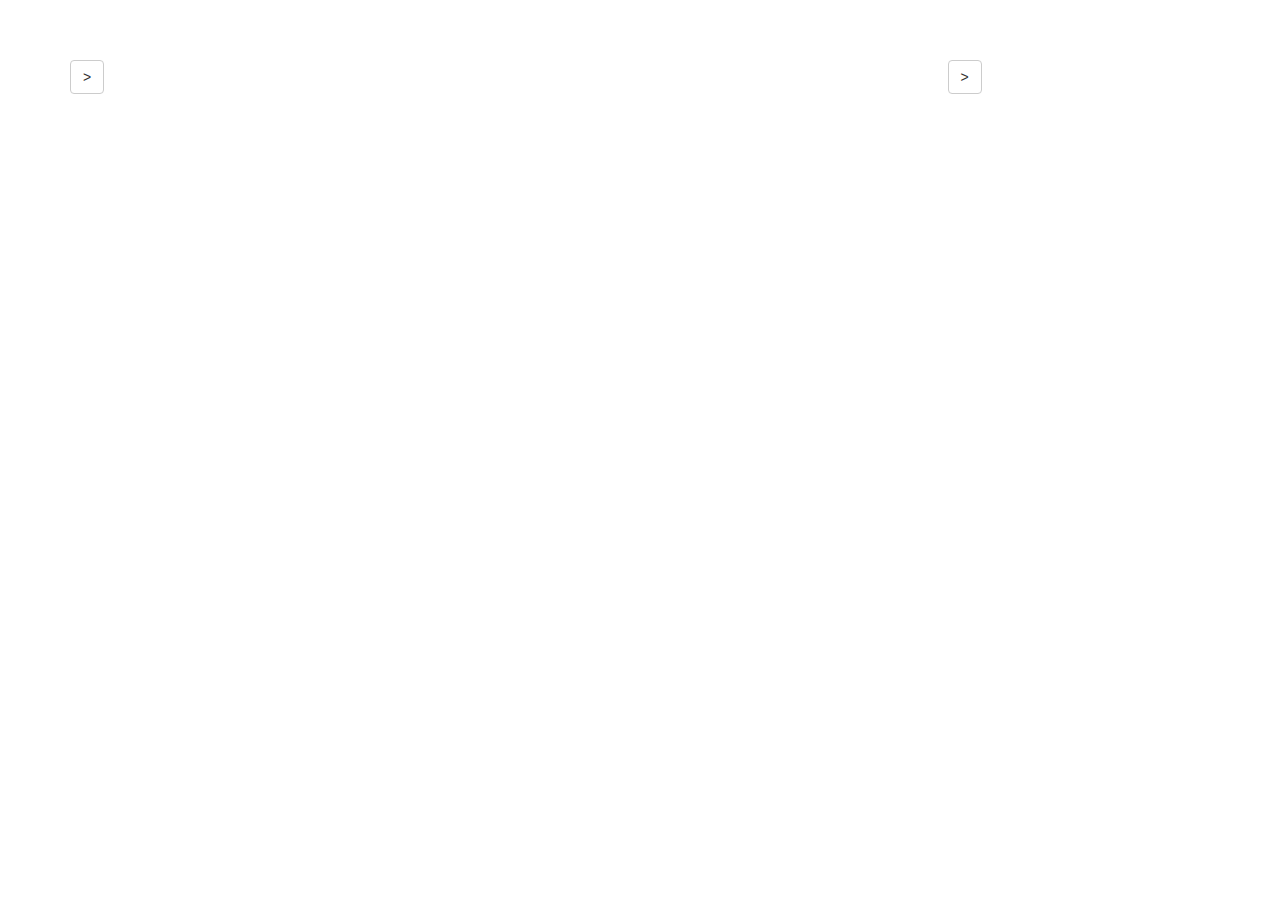
==== index.html @ 82f2af99 "further upgraded carousel code" ====
<!DOCTYPE html>
<html>
  <head>
    <meta charset="utf-8">
    <title>FEAR</title>

    <!-- Latest compiled and minified CSS -->
    <link rel="stylesheet" href="https://maxcdn.bootstrapcdn.com/bootstrap/3.3.7/css/bootstrap.min.css" integrity="sha384-BVYiiSIFeK1dGmJRAkycuHAHRg32OmUcww7on3RYdg4Va+PmSTsz/K68vbdEjh4u" crossorigin="anonymous">

    <!-- Cyborg theme -->
    <link href="https://maxcdn.bootstrapcdn.com/bootswatch/3.3.7/cyborg/bootstrap.min.css" rel="stylesheet" integrity="sha384-D9XILkoivXN+bcvB2kSOowkIvIcBbNdoDQvfBNsxYAIieZbx8/SI4NeUvrRGCpDi" crossorigin="anonymous">
    <!-- Latest compiled and minified JavaScript -->
    <script src="https://maxcdn.bootstrapcdn.com/bootstrap/3.3.7/js/bootstrap.min.js" integrity="sha384-Tc5IQib027qvyjSMfHjOMaLkfuWVxZxUPnCJA7l2mCWNIpG9mGCD8wGNIcPD7Txa" crossorigin="anonymous"></script>

    <script defer src="https://cdnjs.cloudflare.com/ajax/libs/jquery/3.1.0/jquery.min.js"></script>
    <script defer src="./app/main.js"></script>

  </head>
  <body>
    <main class="container">
      <div class="row"> <br> </div>
      <div class="row"> <br> </div>
      <div class="row"> <br> </div>
      <div class="row">
        <div class="col-md-3">
          <button id='leftbutton' class="btn btn-default" type="button"> > <br></button>
        </div>
        <div id="image-container" class="col-md-6 padding -0">
          <!-- <img src="assets/carousel2.jpg" class="img-responsive" alt="Responsive image"> -->
        </div>
        <div class="col-md-3">
          <button id='rightbutton' class="btn btn-default" type="button"> > <br></button>
        </div>
      </div>
    </main>
  </body>
</html>
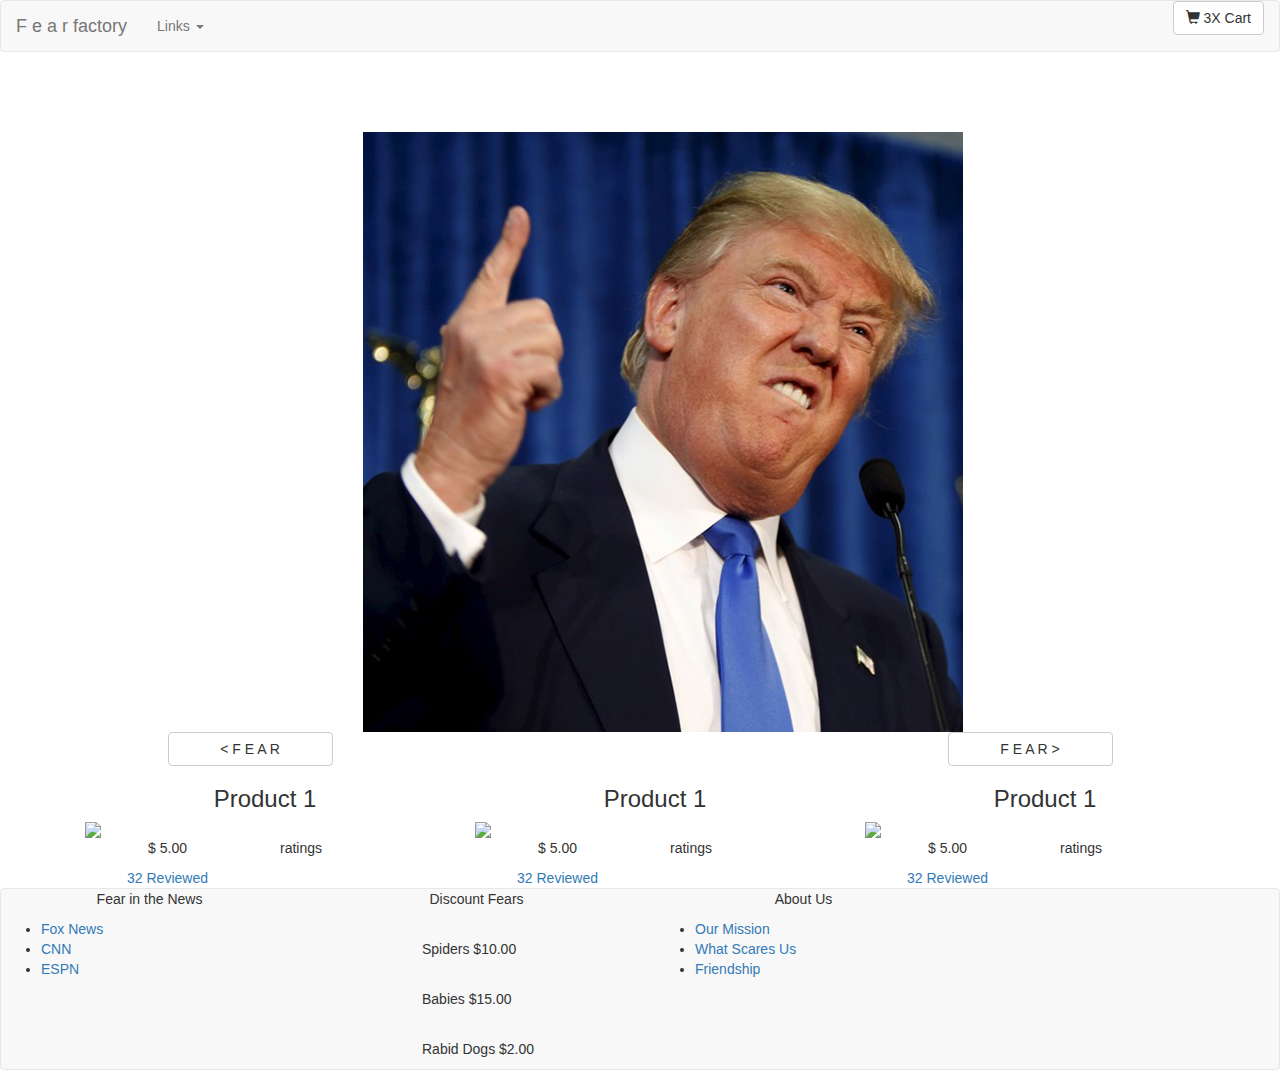
==== commit 6e4dc581: "Merge branch 'master' into master" ====
--- a/index.html
+++ b/index.html
@@ -1,37 +1,180 @@
 <!DOCTYPE html>
 <html>
-  <head>
-    <meta charset="utf-8">
-    <title>FEAR</title>
+<head>
+  <meta charset="utf-8">
+  <title>FEAR</title>
+  <!-- Latest compiled and minified CSS -->
+  <link rel="stylesheet" href="https://maxcdn.bootstrapcdn.com/bootstrap/3.3.7/css/bootstrap.min.css" integrity="sha384-BVYiiSIFeK1dGmJRAkycuHAHRg32OmUcww7on3RYdg4Va+PmSTsz/K68vbdEjh4u" crossorigin="anonymous">
 
-    <!-- Latest compiled and minified CSS -->
-    <link rel="stylesheet" href="https://maxcdn.bootstrapcdn.com/bootstrap/3.3.7/css/bootstrap.min.css" integrity="sha384-BVYiiSIFeK1dGmJRAkycuHAHRg32OmUcww7on3RYdg4Va+PmSTsz/K68vbdEjh4u" crossorigin="anonymous">
+  <!-- Cyborg theme -->
+  <link href="https://maxcdn.bootstrapcdn.com/bootswatch/3.3.7/cyborg/bootstrap.min.css" rel="stylesheet" integrity="sha384-D9XILkoivXN+bcvB2kSOowkIvIcBbNdoDQvfBNsxYAIieZbx8/SI4NeUvrRGCpDi" crossorigin="anonymous">
 
-    <!-- Cyborg theme -->
-    <link href="https://maxcdn.bootstrapcdn.com/bootswatch/3.3.7/cyborg/bootstrap.min.css" rel="stylesheet" integrity="sha384-D9XILkoivXN+bcvB2kSOowkIvIcBbNdoDQvfBNsxYAIieZbx8/SI4NeUvrRGCpDi" crossorigin="anonymous">
-    <!-- Latest compiled and minified JavaScript -->
-    <script src="https://maxcdn.bootstrapcdn.com/bootstrap/3.3.7/js/bootstrap.min.js" integrity="sha384-Tc5IQib027qvyjSMfHjOMaLkfuWVxZxUPnCJA7l2mCWNIpG9mGCD8wGNIcPD7Txa" crossorigin="anonymous"></script>
+  <script src="https://cdnjs.cloudflare.com/ajax/libs/jquery/3.1.0/jquery.min.js"></script>
+  <!-- Latest compiled and minified JavaScript -->
+  <script src="https://maxcdn.bootstrapcdn.com/bootstrap/3.3.7/js/bootstrap.min.js" integrity="sha384-Tc5IQib027qvyjSMfHjOMaLkfuWVxZxUPnCJA7l2mCWNIpG9mGCD8wGNIcPD7Txa" crossorigin="anonymous"></script>
 
-    <script defer src="https://cdnjs.cloudflare.com/ajax/libs/jquery/3.1.0/jquery.min.js"></script>
-    <script defer src="./app/main.js"></script>
 
-  </head>
-  <body>
-    <main class="container">
-      <div class="row"> <br> </div>
-      <div class="row"> <br> </div>
-      <div class="row"> <br> </div>
+  <script defer src="./app/main.js"></script>
+
+</head>
+<body>
+
+  <header>
+    <nav class="navbar navbar-default">
+      <div class="container-fluid">
+        <!-- Brand and toggle get grouped for better mobile display -->
+        <div class="navbar-header">
+          <button type="button" class="navbar-toggle collapsed" data-toggle="collapse" data-target="#bs-example-navbar-collapse-1" aria-expanded="false">
+            <span class="sr-only"></span>
+            <span class="icon-bar"></span>
+            <span class="icon-bar"></span>
+            <span class="icon-bar"></span>
+          </button>
+          <a class="navbar-brand" href="#">F e a r     factory</a>
+        </div>
+        <!-- Collect the nav links, forms, and other content for toggling -->
+
+        <div class="collapse navbar-collapse" id="bs-example-navbar-collapse-1">
+          <ul class="nav navbar-nav">
+            <li class="dropdown">
+              <a href="#" class="dropdown-toggle" data-toggle="dropdown" role="button" aria-haspopup="true" aria-expanded="false">Links <span class="caret"></span></a>
+              <ul class="dropdown-menu">
+                <li><a href="#">Home</a></li>
+                <li><a href="#">Shop</a></li>
+                <li><a href="#">Cart</a></li>
+              </ul>
+            </li>
+          </ul>
+          <button type="button" class="btn btn-default btn-md navbar-right">
+            <span class="glyphicon glyphicon-shopping-cart" aria-hidden="true"></span> 3X Cart
+          </button>
+        </div><!-- /.navbar-collapse -->
+      </div><!-- /.container-fluid -->
+    </nav>
+
+  </header>
+  <main class="container">
+
+    <div class="row"> <br> </div>
+    <div class="row"> <br> </div>
+    <div class="row"> <br> </div>
+    <div class="row">
+      <div class="col-md-3"></div>
+      <div id='image-container' class="col-md-6">
+        <img src="./assets/carousel1.jpg">
+      </div>
+      <div class="col-md-3"></div>
+    </div>
+
+    <div class="row">
+      <div class="col-md-2 col-md-offset-1">
+        <button id='leftButton' class="btn btn-default btn-block" type="button"> <  F E A R</button>
+      </div>
+      <div class="col-md-2 col-md-offset-6">
+        <button id='rightButton' class="btn btn-default btn-block" type="button">F E A R  ></button>
+      </div>
+    </div>
+    <div class="container">
+      <div class="row">
+        <div class="col-md-4">
+          <h3 class="text-center">Product 1</h3>
+          <img class="img-responsive center-block" src="http://placehold.it/300x300">
+          <div class="row">
+            <div class="col-md-6">
+              <p class="text-center">$ 5.00</p>
+            </div>
+            <div class="col-md-6">
+              <p>ratings</p>
+            </div>
+          </div>
+          <div class="row">
+            <div class="col-md-6 text-center">
+              <a href="#">32 Reviewed</a>
+            </div>
+          </div>
+        </div>
+        <div class="col-md-4">
+          <h3 class="text-center">Product 1</h3>
+          <img class="img-responsive center-block" src="http://placehold.it/300x300">
+          <div class="row">
+            <div class="col-md-6">
+              <p class="text-center">$ 5.00</p>
+            </div>
+            <div class="col-md-6">
+              <p>ratings</p>
+            </div>
+          </div>
+          <div class="row">
+            <div class="col-md-6 text-center">
+              <a href="#">32 Reviewed</a>
+            </div>
+          </div>
+        </div>
+        <div class="col-md-4">
+          <h3 class="text-center">Product 1</h3>
+          <img class="img-responsive center-block" src="http://placehold.it/300x300">
+          <div class="row">
+            <div class="col-md-6">
+              <p class="text-center">$ 5.00</p>
+            </div>
+            <div class="col-md-6">
+              <p>ratings</p>
+            </div>
+          </div>
+          <div class="row">
+            <div class="col-md-6 text-center">
+              <a href="#">32 Reviewed</a>
+            </div>
+          </div>
+        </div>
+        </div>
+    </div>
+
+  </main>
+
+  <footer>
+    <nav class="navbar navbar-default">
       <div class="row">
         <div class="col-md-3">
-          <button id='leftbutton' class="btn btn-default" type="button"> > <br></button>
-        </div>
-        <div id="image-container" class="col-md-6 padding -0">
-          <!-- <img src="assets/carousel2.jpg" class="img-responsive" alt="Responsive image"> -->
+          <p class="text-center">Fear in the News</p>
+          <ul>
+            <li><a href="#">Fox News</a></li>
+            <li><a href="#">CNN</a></li>
+            <li><a href="#">ESPN</a></li>
+          </ul>
         </div>
         <div class="col-md-3">
-          <button id='rightbutton' class="btn btn-default" type="button"> > <br></button>
+          <p class="text-center">Discount Fears</p>
+          <div class="row">
+            <div class= "col-md-offset-4">
+              <img src="assets/skullbones.gif" alt="">
+              <p>Spiders $10.00</p>
+            </div>
+          </div>
+          <div class="row">
+            <div class="col-md-offset-4">
+              <img src="assets/skullbones.gif" alt="">
+              <p>Babies $15.00</p>
+            </div>
+          </div>
+          <div class="row">
+            <div class="col-md-offset-4">
+              <img src="assets/skullbones.gif" alt="">
+              <p>Rabid Dogs $2.00</p>
+            </div>
+          </div>
         </div>
+        <div class="col-md-3">
+          <p class="text-center">About Us</p>
+          <ul>
+            <li><a href="#">Our Mission</a></li>
+            <li><a href="#">What Scares Us</a></li>
+            <li><a href="#">Friendship</a></li>
+          </ul>
+        </div>
+        <div class="col-md-3"><iframe src="https://www.google.com/maps/embed?pb=!1m18!1m12!1m3!1d6268.398553663267!2d-83.99013142830538!3d42.43511324051357!2m3!1f0!2f0!3f0!3m2!1i1024!2i768!4f13.1!3m3!1m2!1s0x882334578757ad71%3A0xd45079770956618a!2sHell%2C+MI+48169!5e0!3m2!1sen!2sus!4v1489002017085" width="200" height="150" frameborder="0" style="border:0" allowfullscreen></iframe></div>
       </div>
-    </main>
-  </body>
+    </nav>
+  </footer>
+</body>
 </html>
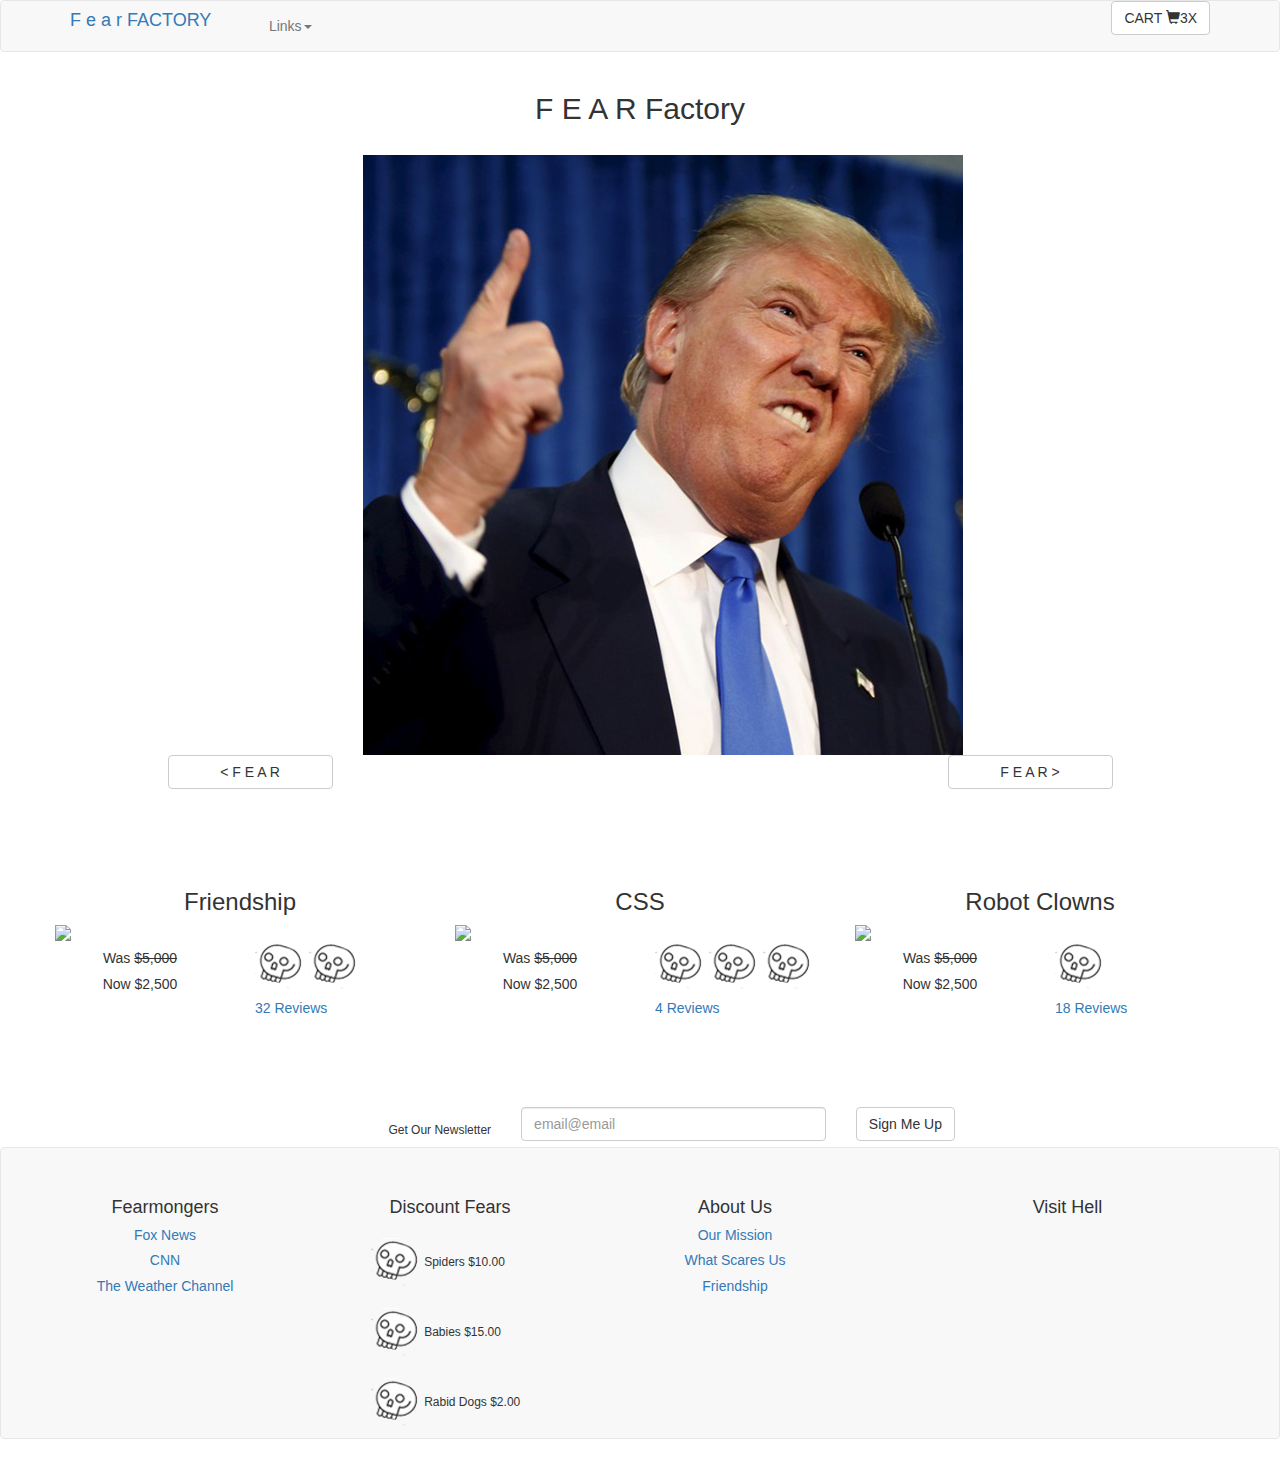
==== commit bcf60598: "Merge branch 'master' of https://github.com/Doubleshot1122/g48_awesome_project" ====
--- a/index.html
+++ b/index.html
@@ -2,7 +2,7 @@
 <html>
 <head>
   <meta charset="utf-8">
-  <title>FEAR</title>
+  <title>F E A R  Factory</title>
   <!-- Latest compiled and minified CSS -->
   <link rel="stylesheet" href="https://maxcdn.bootstrapcdn.com/bootstrap/3.3.7/css/bootstrap.min.css" integrity="sha384-BVYiiSIFeK1dGmJRAkycuHAHRg32OmUcww7on3RYdg4Va+PmSTsz/K68vbdEjh4u" crossorigin="anonymous">
 
@@ -13,52 +13,59 @@
   <!-- Latest compiled and minified JavaScript -->
   <script src="https://maxcdn.bootstrapcdn.com/bootstrap/3.3.7/js/bootstrap.min.js" integrity="sha384-Tc5IQib027qvyjSMfHjOMaLkfuWVxZxUPnCJA7l2mCWNIpG9mGCD8wGNIcPD7Txa" crossorigin="anonymous"></script>
 
-
   <script defer src="./app/main.js"></script>
 
 </head>
 <body>
 
   <header>
+    <!-- NAV BAR -->
     <nav class="navbar navbar-default">
-      <div class="container-fluid">
+      <div class="container">
         <!-- Brand and toggle get grouped for better mobile display -->
         <div class="navbar-header">
-          <button type="button" class="navbar-toggle collapsed" data-toggle="collapse" data-target="#bs-example-navbar-collapse-1" aria-expanded="false">
+          <button type="button" class="navbar-toggle collapsed cold-md-2" data-toggle="collapse" data-target="#bs-example-navbar-collapse-1" aria-expanded="false">
             <span class="sr-only"></span>
             <span class="icon-bar"></span>
             <span class="icon-bar"></span>
             <span class="icon-bar"></span>
           </button>
-          <a class="navbar-brand" href="#">F e a r     factory</a>
-        </div>
+            <h4><a href="index.html">F e a r    FACTORY</a></h4>
+        </div>
+
         <!-- Collect the nav links, forms, and other content for toggling -->
-
         <div class="collapse navbar-collapse" id="bs-example-navbar-collapse-1">
-          <ul class="nav navbar-nav">
-            <li class="dropdown">
-              <a href="#" class="dropdown-toggle" data-toggle="dropdown" role="button" aria-haspopup="true" aria-expanded="false">Links <span class="caret"></span></a>
+          <ul class="nav navbar-nav col-md-2 col-md-offset-3">
+            <li class="dropdown col-md-offset-3">
+              <a href="#" class="dropdown-toggle" data-toggle="dropdown" role="button" aria-haspopup="true" aria-expanded="false">Links<span class="caret"></span></a>
               <ul class="dropdown-menu">
-                <li><a href="#">Home</a></li>
-                <li><a href="#">Shop</a></li>
-                <li><a href="#">Cart</a></li>
+                <li class="text-center"><a href="index.html">Home</a></li>
+                <li class="text-center"><a href="products.html">Shop</a></li>
+                <li class="text-center"><a href="checkout.html">Pay</a></li>
               </ul>
             </li>
           </ul>
-          <button type="button" class="btn btn-default btn-md navbar-right">
-            <span class="glyphicon glyphicon-shopping-cart" aria-hidden="true"></span> 3X Cart
+          <button type="button" class="btn btn-default btn-md navbar-right"><a href="products.html"></a>CART
+            <span class="glyphicon glyphicon-shopping-cart" aria-hidden="true"></span>3X
           </button>
         </div><!-- /.navbar-collapse -->
       </div><!-- /.container-fluid -->
     </nav>
-
   </header>
+
+  <!-- NAV BAR ENDS -->
+
   <main class="container">
 
-    <div class="row"> <br> </div>
-    <div class="row"> <br> </div>
-    <div class="row"> <br> </div>
-    <div class="row">
+    <div class="row">
+      <div class="col-md-6 col-md-offset-3">
+        <h2 class="text-center">F E A R Factory</h2>
+      </div>
+    </div>
+    <div class="row"> <br> </div>
+    <div class="row"></div>
+    <div class="row">
+      <div class="row"></div>
       <div class="col-md-3"></div>
       <div id='image-container' class="col-md-6">
         <img src="./assets/carousel1.jpg">
@@ -74,105 +81,122 @@
         <button id='rightButton' class="btn btn-default btn-block" type="button">F E A R  ></button>
       </div>
     </div>
-    <div class="container">
+
+    <div class="row"> <br> </div>
+    <div class="row"> <br> </div>
+    <div class="row"> <br> </div>
+    <div class="row"> <br> </div>
+
+
+    <div class="row">
       <div class="row">
         <div class="col-md-4">
-          <h3 class="text-center">Product 1</h3>
-          <img class="img-responsive center-block" src="http://placehold.it/300x300">
-          <div class="row">
-            <div class="col-md-6">
-              <p class="text-center">$ 5.00</p>
-            </div>
-            <div class="col-md-6">
-              <p>ratings</p>
-            </div>
-          </div>
-          <div class="row">
-            <div class="col-md-6 text-center">
-              <a href="#">32 Reviewed</a>
-            </div>
-          </div>
-        </div>
+          <h3 class="text-center">Friendship</h3>
+          <img class="img-responsive center-block" src="assets/friendship.png">
+          <div class="row">
+            <div class="col-md-6">
+              <h5 class="text-center">Was <s>$5,000</s></h5>
+              <h5 class="text-center">Now $2,500</h5>
+            </div>
+            <div class="col-md-6">
+              <img src="assets/small skull.png" alt="">
+              <img src="assets/small skull.png" alt="">
+              <h5><a href="#">32 Reviews</a></h5>
+            </div>
+          </div>
+        </div>
+
         <div class="col-md-4">
-          <h3 class="text-center">Product 1</h3>
-          <img class="img-responsive center-block" src="http://placehold.it/300x300">
-          <div class="row">
-            <div class="col-md-6">
-              <p class="text-center">$ 5.00</p>
-            </div>
-            <div class="col-md-6">
-              <p>ratings</p>
-            </div>
-          </div>
-          <div class="row">
-            <div class="col-md-6 text-center">
-              <a href="#">32 Reviewed</a>
-            </div>
-          </div>
+          <h3 class="text-center">CSS</h3>
+          <img class="img-responsive center-block" src="assets/css.png">
+          <div class="row">
+            <div class="col-md-6">
+              <h5 class="text-center">Was <s>$5,000</s></h5>
+              <h5 class="text-center">Now $2,500</h5>
+            </div>
+            <div class="col-md-6">
+              <img src="assets/small skull.png" alt="">
+              <img src="assets/small skull.png" alt="">
+              <img src="assets/small skull.png" alt="">
+              <h5><a href="#">4 Reviews</a></h5>
+            </div>
+          </div>
+
         </div>
         <div class="col-md-4">
-          <h3 class="text-center">Product 1</h3>
-          <img class="img-responsive center-block" src="http://placehold.it/300x300">
-          <div class="row">
-            <div class="col-md-6">
-              <p class="text-center">$ 5.00</p>
-            </div>
-            <div class="col-md-6">
-              <p>ratings</p>
-            </div>
-          </div>
-          <div class="row">
-            <div class="col-md-6 text-center">
-              <a href="#">32 Reviewed</a>
-            </div>
-          </div>
-        </div>
-        </div>
-    </div>
-
+          <h3 class="text-center">Robot Clowns</h3>
+          <img class="img-responsive center-block" src="assets/robotclown.png">
+          <div class="row">
+            <div class="col-md-6">
+              <h5 class="text-center">Was <s>$5,000</s></h5>
+              <h5 class="text-center">Now $2,500</h5>
+            </div>
+            <div class="col-md-6">
+              <img src="assets/small skull.png" alt="">
+              <h5><a href="#">18 Reviews</a></h5>
+            </div>
+          </div>
+        </div>
+      </div>
+    </div>
   </main>
 
+  <div class="row"> <br> </div>
+  <div class="row"> <br> </div>
+  <div class="row"> <br> </div>
+  <div class="row"> <br> </div>
+
+  <form class="form-horizontal container-fluid">
+    <div class="container col-sm-8 col-sm-offset-2">
+      <label for="inputEmail3" class="col-sm-4 control-label"><h6>Get Our Newsletter</h6></label>
+      <div class="col-sm-5">
+        <input type="email" class="form-control" id="inputEmail3" placeholder="email@email">
+      </div>
+      <div class="col-sm-3">
+        <button type="submit" class="btn btn-default">Sign Me Up</button>
+      </div>
+    </div>
+  </form>
+
+<!-- FOOTER BEGINS -->
   <footer>
     <nav class="navbar navbar-default">
-      <div class="row">
-        <div class="col-md-3">
-          <p class="text-center">Fear in the News</p>
-          <ul>
-            <li><a href="#">Fox News</a></li>
-            <li><a href="#">CNN</a></li>
-            <li><a href="#">ESPN</a></li>
-          </ul>
-        </div>
-        <div class="col-md-3">
-          <p class="text-center">Discount Fears</p>
-          <div class="row">
-            <div class= "col-md-offset-4">
-              <img src="assets/skullbones.gif" alt="">
-              <p>Spiders $10.00</p>
-            </div>
-          </div>
-          <div class="row">
-            <div class="col-md-offset-4">
-              <img src="assets/skullbones.gif" alt="">
-              <p>Babies $15.00</p>
-            </div>
-          </div>
-          <div class="row">
-            <div class="col-md-offset-4">
-              <img src="assets/skullbones.gif" alt="">
-              <p>Rabid Dogs $2.00</p>
-            </div>
-          </div>
-        </div>
-        <div class="col-md-3">
-          <p class="text-center">About Us</p>
-          <ul>
-            <li><a href="#">Our Mission</a></li>
-            <li><a href="#">What Scares Us</a></li>
-            <li><a href="#">Friendship</a></li>
-          </ul>
-        </div>
-        <div class="col-md-3"><iframe src="https://www.google.com/maps/embed?pb=!1m18!1m12!1m3!1d6268.398553663267!2d-83.99013142830538!3d42.43511324051357!2m3!1f0!2f0!3f0!3m2!1i1024!2i768!4f13.1!3m3!1m2!1s0x882334578757ad71%3A0xd45079770956618a!2sHell%2C+MI+48169!5e0!3m2!1sen!2sus!4v1489002017085" width="200" height="150" frameborder="0" style="border:0" allowfullscreen></iframe></div>
+      <div class="row"> <br> <br></div>
+      <div class="container">
+        <div class="col-md-2">
+          <h4 class="text-center">Fearmongers</h4>
+          <h5 class="text-center"><a href="http://www.foxnews.com/">Fox News</a></h5>
+          <h5 class="text-center"><a href="http://www.cnn.com/">CNN</a></h5>
+          <h5 class="text-center"><a href="https://weather.com/">The Weather Channel</a></h5>
+        </div>
+        <div class="col-md-2 col-md-offset-1">
+          <h4 class="text-center">Discount Fears</h4>
+          <div class="row">
+            <div class= "col-md-offset-1">
+              <h6><img src="assets/small skull.png" alt="">  Spiders $10.00  </h6>
+            </div>
+          </div>
+          <div class="row">
+            <div class="col-md-offset-1">
+              <h6><img src="assets/small skull.png" alt="">  Babies $15.00</h6>
+            </div>
+          </div>
+          <div class="row">
+            <div class="col-md-offset-1">
+              <h6><img src="assets/small skull.png" alt="">  Rabid Dogs $2.00</h6>
+            </div>
+          </div>
+        </div>
+        <div class="col-md-2 col-md-offset-1">
+          <h4 class="text-center">About Us</h4>
+          <h5 class="text-center"><a href="#">Our Mission</a></h5>
+          <h5 class="text-center"><a href="#">What Scares Us</a></h5>
+          <h5 class="text-center"><a href="#">Friendship</a></h5>
+        </div>
+        <div class="row col-md-3 col-md-offset-1">
+          <h4 class="text-center">Visit Hell</h4>
+          <iframe src="https://www.google.com/maps/embed?pb=!1m18!1m12!1m3!1d6268.398553663267!2d-83.99013142830538!3d42.43511324051357!2m3!1f0!2f0!3f0!3m2!1i1024!2i768!4f13.1!3m3!1m2!1s0x882334578757ad71%3A0xd45079770956618a!2sHell%2C+MI+48169!5e0!3m2!1sen!2sus!4v1489002017085" width="250" height="150" frameborder="0" style="border:0" allowfullscreen></iframe>
+        </div>
       </div>
     </nav>
   </footer>
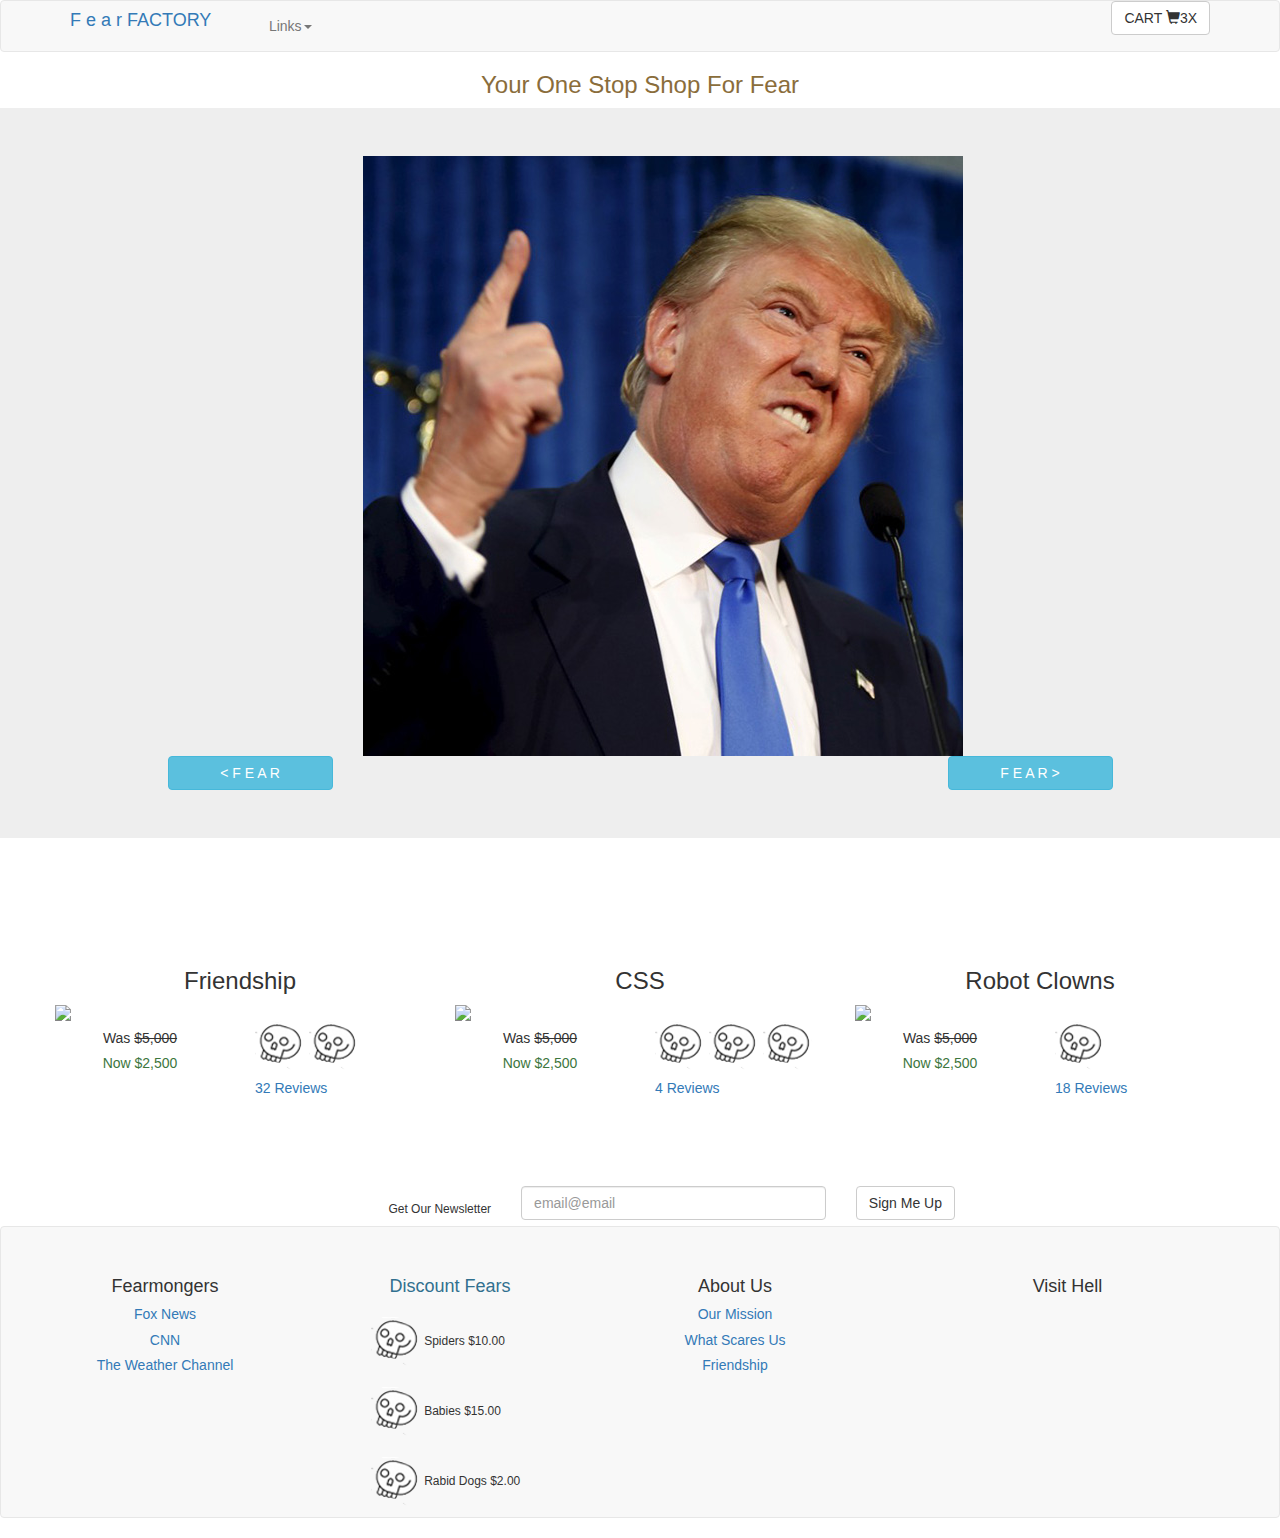
==== commit 1e7eb9cb: "Merge branch 'master' of https://github.com/Doubleshot1122/g48_awesome_project" ====
--- a/index.html
+++ b/index.html
@@ -30,7 +30,7 @@
             <span class="icon-bar"></span>
             <span class="icon-bar"></span>
           </button>
-            <h4><a href="index.html">F e a r    FACTORY</a></h4>
+          <h4><a href="index.html">F e a r    FACTORY</a></h4>
         </div>
 
         <!-- Collect the nav links, forms, and other content for toggling -->
@@ -45,9 +45,9 @@
               </ul>
             </li>
           </ul>
-          <button type="button" class="btn btn-default btn-md navbar-right"><a href="products.html"></a>CART
+          <a href="checkout.html"><button type="button" class="btn btn-default btn-md navbar-right">CART
             <span class="glyphicon glyphicon-shopping-cart" aria-hidden="true"></span>3X
-          </button>
+          </button></a>
         </div><!-- /.navbar-collapse -->
       </div><!-- /.container-fluid -->
     </nav>
@@ -55,17 +55,10 @@
 
   <!-- NAV BAR ENDS -->
 
-  <main class="container">
-
+  <h3 class="text-center text-warning">Your One Stop Shop For Fear</h3>
+  <div class="jumbotron">
+    <div class="container">
     <div class="row">
-      <div class="col-md-6 col-md-offset-3">
-        <h2 class="text-center">F E A R Factory</h2>
-      </div>
-    </div>
-    <div class="row"> <br> </div>
-    <div class="row"></div>
-    <div class="row">
-      <div class="row"></div>
       <div class="col-md-3"></div>
       <div id='image-container' class="col-md-6">
         <img src="./assets/carousel1.jpg">
@@ -75,12 +68,16 @@
 
     <div class="row">
       <div class="col-md-2 col-md-offset-1">
-        <button id='leftButton' class="btn btn-default btn-block" type="button"> <  F E A R</button>
+        <button id='leftButton' class="btn btn-info btn-block" type="button"> <  F E A R</button>
       </div>
       <div class="col-md-2 col-md-offset-6">
-        <button id='rightButton' class="btn btn-default btn-block" type="button">F E A R  ></button>
-      </div>
-    </div>
+        <button id='rightButton' class="btn btn-info btn-block" type="button">F E A R  ></button>
+      </div>
+    </div>
+    </div>
+    </div>
+
+    <main class="container">
 
     <div class="row"> <br> </div>
     <div class="row"> <br> </div>
@@ -90,13 +87,16 @@
 
     <div class="row">
       <div class="row">
-        <div class="col-md-4">
+        <div class="col-md-4 products-home">
           <h3 class="text-center">Friendship</h3>
-          <img class="img-responsive center-block" src="assets/friendship.png">
+          <img class="products-home prod-img img-responsive center-block" src="assets/friendship.png">
+          <div id="overlay" style="display: none">
+            <a href="#" class="text-center col-md-12"><h5 class="text-danger">GET IN MY CART</h5></a>
+          </div>
           <div class="row">
             <div class="col-md-6">
               <h5 class="text-center">Was <s>$5,000</s></h5>
-              <h5 class="text-center">Now $2,500</h5>
+              <h5 class="text-center text-success">Now $2,500</h5>
             </div>
             <div class="col-md-6">
               <img src="assets/small skull.png" alt="">
@@ -106,13 +106,16 @@
           </div>
         </div>
 
-        <div class="col-md-4">
+        <div class="col-md-4 products-home">
           <h3 class="text-center">CSS</h3>
-          <img class="img-responsive center-block" src="assets/css.png">
+          <img class="products-home prod-img img-responsive center-block" src="assets/css.png">
+          <div id="overlay" style="display: none">
+            <a href="#" class="text-center col-md-12"><h5 class="text-danger">GET IN MY CART</h5></a>
+          </div>
           <div class="row">
             <div class="col-md-6">
               <h5 class="text-center">Was <s>$5,000</s></h5>
-              <h5 class="text-center">Now $2,500</h5>
+              <h5 class="text-center text-success">Now $2,500</h5>
             </div>
             <div class="col-md-6">
               <img src="assets/small skull.png" alt="">
@@ -123,13 +126,16 @@
           </div>
 
         </div>
-        <div class="col-md-4">
+        <div class="col-md-4 products-home">
           <h3 class="text-center">Robot Clowns</h3>
-          <img class="img-responsive center-block" src="assets/robotclown.png">
+          <img class="products-home prod-img img-responsive center-block" src="assets/robotclown.png">
+          <div id="overlay" style="display: none">
+            <a href="#" class="text-center col-md-12"><h5 class="text-danger">GET IN MY CART</h5></a>
+          </div>
           <div class="row">
             <div class="col-md-6">
               <h5 class="text-center">Was <s>$5,000</s></h5>
-              <h5 class="text-center">Now $2,500</h5>
+              <h5 class="text-center text-success">Now $2,500</h5>
             </div>
             <div class="col-md-6">
               <img src="assets/small skull.png" alt="">
@@ -153,12 +159,12 @@
         <input type="email" class="form-control" id="inputEmail3" placeholder="email@email">
       </div>
       <div class="col-sm-3">
-        <button type="submit" class="btn btn-default">Sign Me Up</button>
+        <button id="newsletter-submit"type="submit" class="btn btn-default">Sign Me Up</button>
       </div>
     </div>
   </form>
 
-<!-- FOOTER BEGINS -->
+  <!-- FOOTER BEGINS -->
   <footer>
     <nav class="navbar navbar-default">
       <div class="row"> <br> <br></div>
@@ -170,7 +176,7 @@
           <h5 class="text-center"><a href="https://weather.com/">The Weather Channel</a></h5>
         </div>
         <div class="col-md-2 col-md-offset-1">
-          <h4 class="text-center">Discount Fears</h4>
+          <h4 class="text-center text-info">Discount Fears</h4>
           <div class="row">
             <div class= "col-md-offset-1">
               <h6><img src="assets/small skull.png" alt="">  Spiders $10.00  </h6>
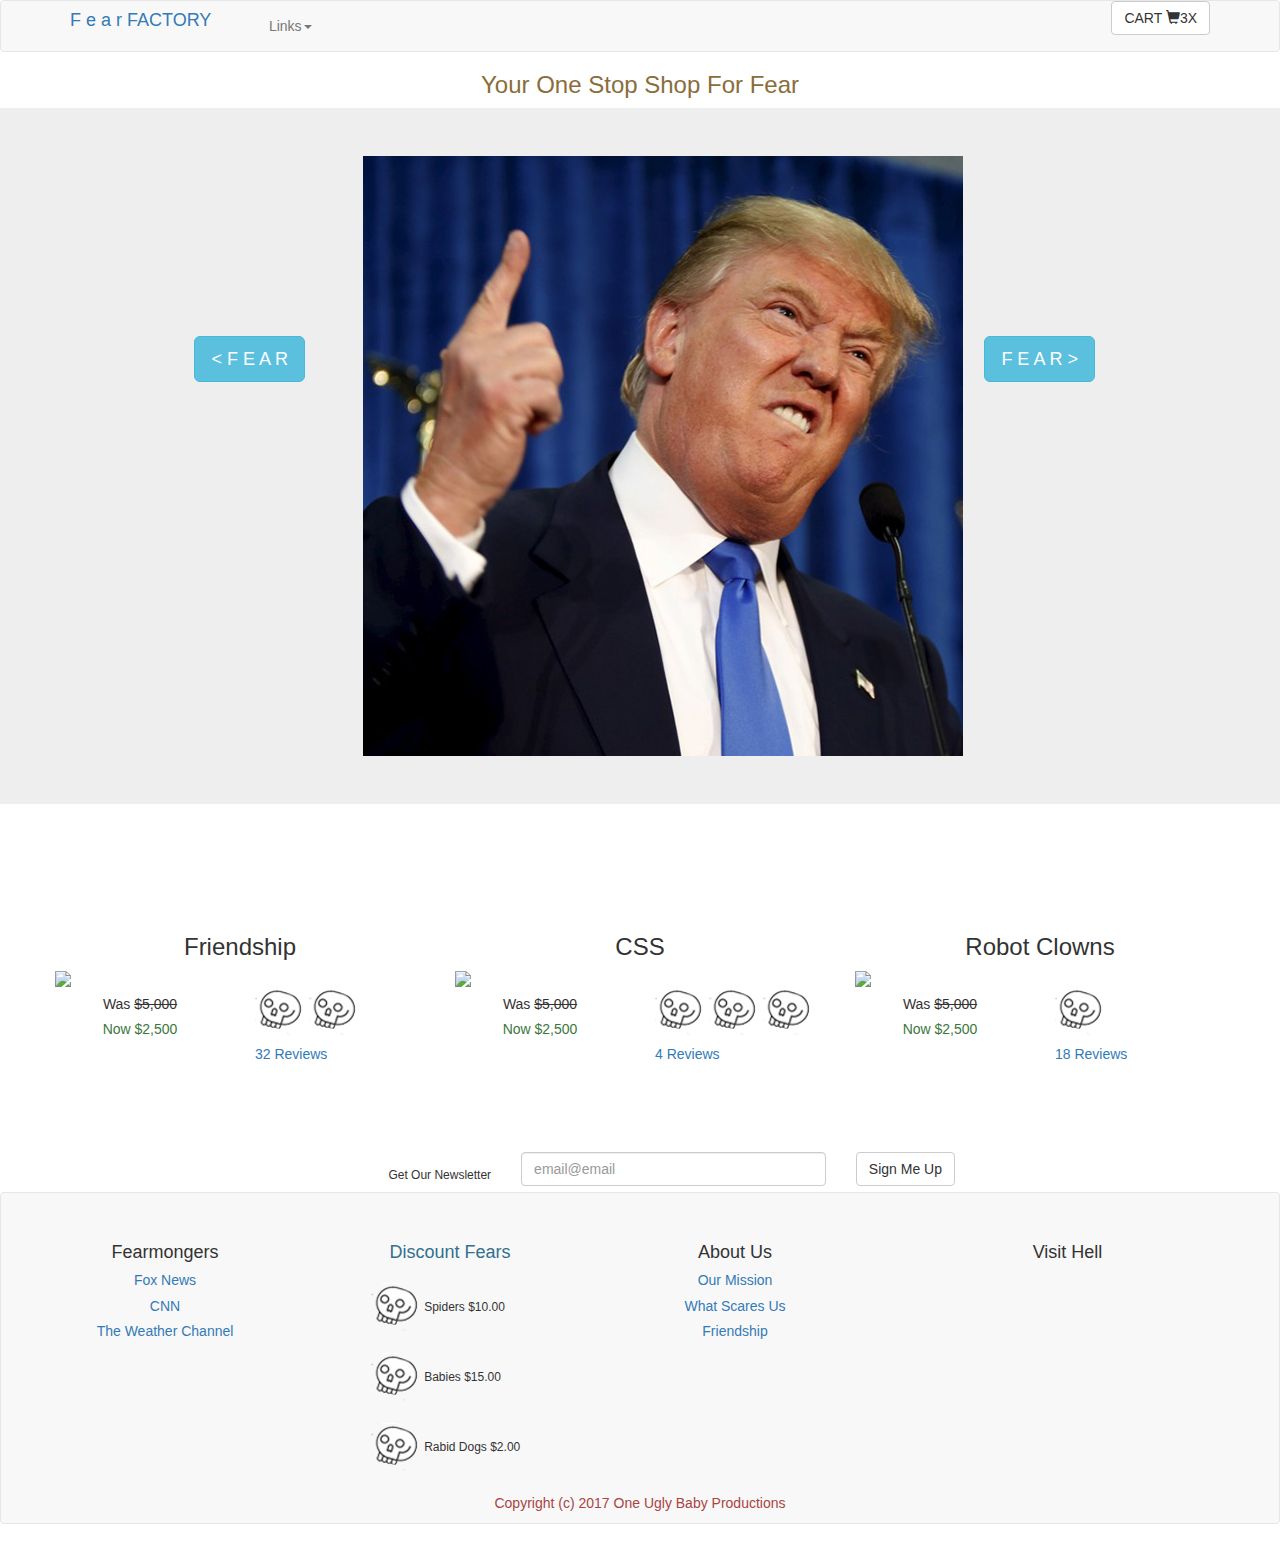
==== commit 883070d5: "Merge pull request #19 from AmberMurray/master" ====
--- a/index.html
+++ b/index.html
@@ -59,20 +59,29 @@
   <div class="jumbotron">
     <div class="container">
     <div class="row">
-      <div class="col-md-3"></div>
+      <div class="col-md-3">
+        <div class="col-md-5 col-md-offset-5">
+          <div class="row">
+            <br> <br> <br> <br> <br> <br> <br> <br> <br>
+          </div>
+          <button id='leftButton' class="btn btn-info btn-lg" type="button"> <  F E A R</button>
+        </div>
+      </div>
       <div id='image-container' class="col-md-6">
         <img src="./assets/carousel1.jpg">
       </div>
-      <div class="col-md-3"></div>
+      <div class="col-md-3">
+        <div class="col-md-5 col-md-offset-1">
+          <div class="row">
+            <br> <br> <br> <br> <br> <br> <br> <br> <br>
+          </div>
+          <button id='rightButton' class="btn btn-info btn-lg" type="button">F E A R  ></button>
+        </div>
+      </div>
     </div>
 
     <div class="row">
-      <div class="col-md-2 col-md-offset-1">
-        <button id='leftButton' class="btn btn-info btn-block" type="button"> <  F E A R</button>
-      </div>
-      <div class="col-md-2 col-md-offset-6">
-        <button id='rightButton' class="btn btn-info btn-block" type="button">F E A R  ></button>
-      </div>
+
     </div>
     </div>
     </div>
@@ -204,6 +213,10 @@
           <iframe src="https://www.google.com/maps/embed?pb=!1m18!1m12!1m3!1d6268.398553663267!2d-83.99013142830538!3d42.43511324051357!2m3!1f0!2f0!3f0!3m2!1i1024!2i768!4f13.1!3m3!1m2!1s0x882334578757ad71%3A0xd45079770956618a!2sHell%2C+MI+48169!5e0!3m2!1sen!2sus!4v1489002017085" width="250" height="150" frameborder="0" style="border:0" allowfullscreen></iframe>
         </div>
       </div>
+      <div class="row text-center text-danger">
+        <p></p>
+        <p>Copyright (c) 2017 One Ugly Baby Productions</p>
+      </div>
     </nav>
   </footer>
 </body>
